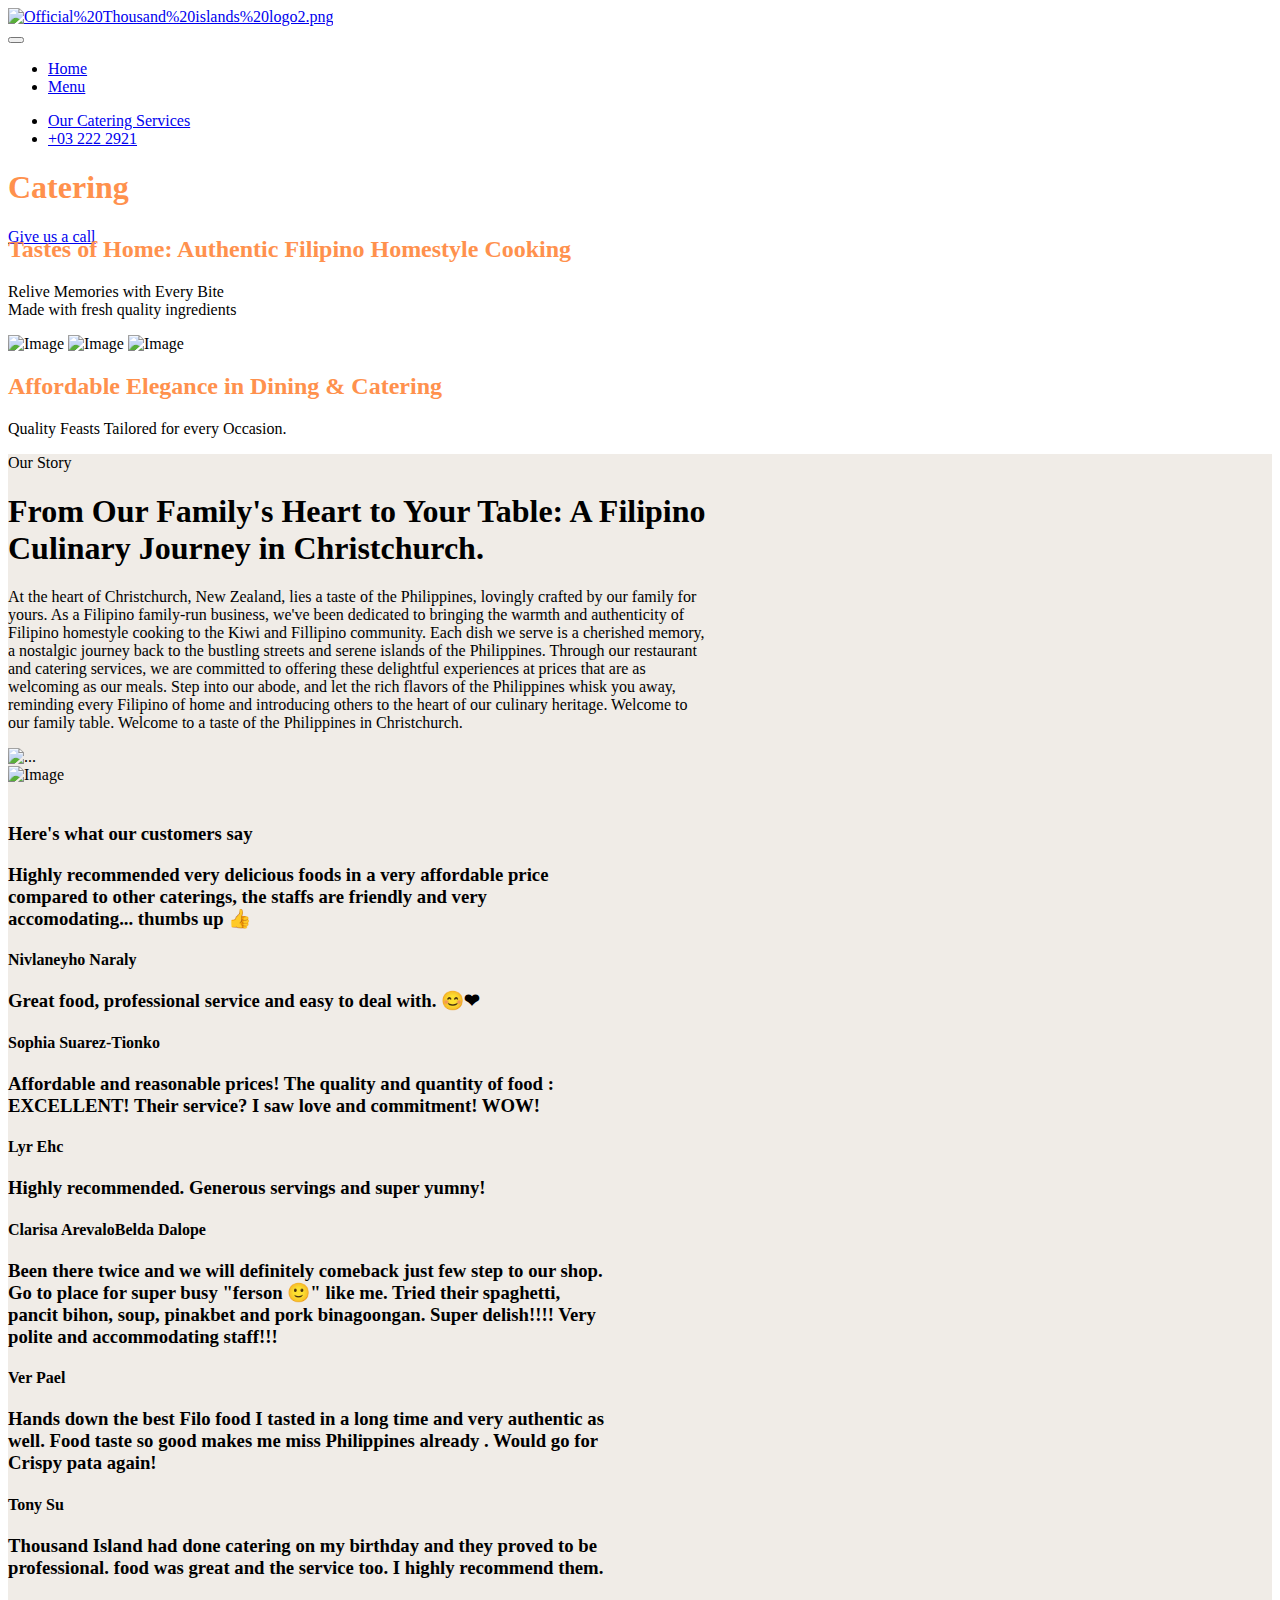
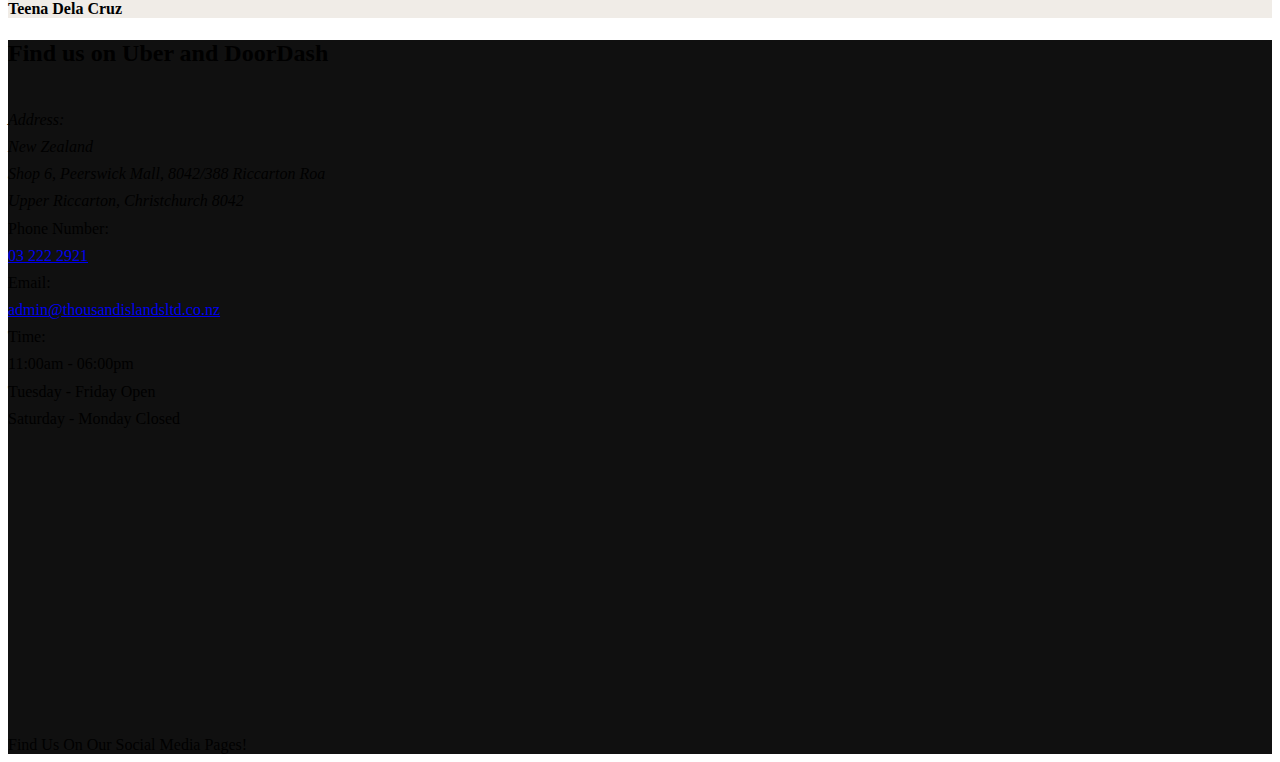
==== index.html @ 8e7a7dd1 "favicon fix issue" ====
<!DOCTYPE html>
<html dir="ltr" lang="en-US">
<head>

	<meta http-equiv="content-type" content="text/html; charset=utf-8">
	<meta http-equiv="x-ua-compatible" content="IE=edge">
	<meta name="author" content="SemiColonWeb">
	<meta name="description" content="Get Canvas to build powerful websites easily with the Highly Customizable &amp; Best Selling Bootstrap Template, today.">

	<!-- Font Imports -->
	<link rel="preconnect" href="https://fonts.googleapis.com">
	<link rel="preconnect" href="https://fonts.gstatic.com" crossorigin>
	<link href="https://fonts.googleapis.com/css2?family=Cookie&family=Open+Sans:wght@400;600;700;800;900&family=Poppins:wght@300;400;500;600;700&family=Playfair+Display:ital,wght@0,900;1,400;1,700&display=swap" rel="stylesheet">
      <link rel="preconnect" href="https://fonts.googleapis.com">
<link rel="preconnect" href="https://fonts.gstatic.com" crossorigin>
<link href="https://fonts.googleapis.com/css2?family=Raleway:wght@100;300;400;500&display=swap" rel="stylesheet">

      
         
	<!-- Core Style -->
	<link rel="stylesheet" href="style.css">

	<!-- Font Icons -->
	<link rel="stylesheet" href="css/font-icons.css">
	<link rel="stylesheet" href="one-page/css/et-line.css">

	<!-- Plugins/Components CSS -->
	<link rel="stylesheet" href="css/swiper.css">

	<!-- Niche Demos -->
	<link rel="stylesheet" href="demos/restaurant/restaurant.css">

	<!-- Custom CSS -->
	<link rel="stylesheet" href="css/custom.css">
	<meta name="viewport" content="width=device-width, initial-scale=1">

	<!-- Document Title
	============================================= -->
	<title>Thousand Islands Catery</title>
	<link rel="icon" type="image/x-icon" href="/demos/restaurant/images/LOGO%20-%202.png?">

</head>

<body class="stretched sticky-footer page-transition" data-loade-html="<span class='pizza'> <span class='slice'></span> <span class='slice'></span> <span class='slice'></span> <span class='slice'></span> <span class='slice'></span> <span class='slice'></span> <span class='slice'></span> <span class='slice'></span> <span class='slice'></span> <span class='slice'></span> <span class='slice'></span> <span class='slice'></span> <span class='slice'></span> </span>">

	<!-- Document Wrapper
	============================================= -->
	<div id="wrapper">

		<!-- Header
		============================================= -->
		<header id="header" class="transparent-header" data-sticky-shrink="false">
			<div id="header-wrap">
				<div class="container">
					<div class="header-row justify-content-lg-between">

						<!-- Logo
						============================================= -->
						<div id="logo" class="col-auto me-lg-0 order-lg-2">
							<a href="demo-restaurant.html">
							
								<img class="logo-default" srcset="demos/restaurant/images/Official%20Thousand%20islands%20logo2.png, demos/restaurant/images/Official%20Thousand%20islands%20logo2.png" src="demos/restaurant/images/Official%20Thousand%20islands%20logo2.png" alt="Official%20Thousand%20islands%20logo2.png">
							</a>
						</div><!-- #logo end -->

						<div class="primary-menu-trigger">
							<button class="cnvs-hamburger" type="button" title="Open Mobile Menu">
								<span class="cnvs-hamburger-box"><span class="cnvs-hamburger-inner"></span></span>
							</button>
						</div>

						<!-- Primary Navigation
						============================================= -->
						<nav class="primary-menu col-lg-4 order-lg-1">

							<ul  class="menu-container">
								<li class="menu-item"><a class="menu-link color" class="menu-link" id="Home" href="index.html"><div class="main-buttons">Home</div></a></li>
								
								<li class="menu-item"><a class="menu-link color" class="menu-link" id="Menu" href="thousand%20islands-menu.html"><div class="main-buttons">Menu</div></a></li>
							</ul>

						</nav>

						<nav class="primary-menu col-lg-4 order-lg-3">

							<ul  class="menu-container justify-content-lg-end">
								
								<li class="menu-item"><a class="menu-link color" id="our-catering-serviices" href="thousands%20islands%20services.html"><div class="main-buttons">Our Catering Services</div></a></li>
                                <li class="noborder menu-item"><a class="menu-link" href="tel:+03222921"><div>+03 222 2921</div></a></li>
							</ul>

						</nav><!-- #primary-menu end -->

					</div>
				</div>
			</div>
			<div class="header-wrap-clone"></div>
		</header><!-- #header end -->

		<!-- Slider
		============================================= -->
		<section id="slider" class="slider-element swiper_wrapper min-vh-60 min-vh-md-100 include-header" data-effect="fade" data-loop="true" data-autoplay="6000" data-speed="1400">
			<div class="slider-inner">

				<div class="swiper-container swiper-parent">
					<div class="swiper-wrapper">
						<div class="swiper-slide">
							<div class="container dark">
								<div class="slider-caption">
									<div class="col-lg-6 col-md-8 dotted-bg parallax" data-start="top: 0px; opacity: 1" data-400="top: 50px; opacity: 0.3">
								<div class="emphasis-title" data-animate="fadeInUp">
									
                                    <h1 style="color: #FF914D;" class="font-border">Catering</h1>
                                    
								</div>
								<p class="lead text-white-50" data-animate="fadeInUp" data-delay="100"></p>
								
								<a href="tel:+032222921" class="button button-large button-rounded px-4 button-reveal d-inline-flex tright fw-semibold" data-animate="fadeInUp" data-delay="300"><i class="bi-arrow-right"></i><span>Give us a call</span></a>
							</div>
								</div>
							</div>
							<div class="swiper-slide-bg" style="background-image: url('demos/restaurant/images/slider/Catery-about-usfoodv1updatev1.jpg');"></div>
						</div>

						<div class="swiper-slide">
							<div class="container dark">
								<div class="slider-caption slider-caption-center" style="margin-top: -30px;">
									<div>
										
										<h2 style="color:#FF914D;" class="font-secondary ls-0 fw-normal text-transform-none" data-animate="fadeIn" data-delay="400" id="taste-of-home">Tastes of Home: Authentic Filipino Homestyle Cooking</h2>
										<p class="slider-font-color" class="d-none d-sm-block font-primary" data-animate="fadeIn" data-delay="800">Relive Memories with Every Bite<br>Made with fresh quality ingredients </p>
										<div class="static-content position-relative d-flex justify-content-center mt-5" data-animate="fadeIn" data-delay="1000">
											<img src="demos/restaurant/images/icons/bowl-white.svg" width="42" height="42" alt="Image">
											<img class="ms-4" src="demos/restaurant/images/icons/spoon-white.svg" width="42" height="42" alt="Image">
											<img class="ms-4" src="demos/restaurant/images/icons/glass-white.svg" width="42" height="42" alt="Image">
										</div>
									</div>
								</div>
							</div>
							<div class="swiper-slide-bg" style="background-image: url('demos/restaurant/images/slider/cateryphotoo6666.jpg');"></div>
						</div>

						<div class="swiper-slide">
							<div class="container dark">
								<div class="slider-caption slider-caption-right">
									<div>
										<h2 style="color:#FF914D;" class="font-secondary ls-0 fw-normal text-transform-none" data-animate="fadeIn" id="affordable-elegance">Affordable Elegance in Dining &amp; Catering</h2>
										<p class="slider-font-color" class="d-none d-sm-block font-primary" data-animate="fadeIn" data-delay="400">Quality Feasts Tailored for every Occasion.</p>
									</div>
								</div>
							</div>
							<div class="swiper-slide-bg" style="background-image: url('demos/restaurant/images/slider/Cateryfooservicepicturesudatev1.jpg'); background-position: center bottom;"></div>
						</div>
					</div>

					<div class="slider-arrow-left"><i class="uil uil-angle-left-b"></i></div>
					<div class="slider-arrow-right"><i class="uil uil-angle-right-b"></i></div>

				</div>

			</div>
		</section>
		<!-- Content
		============================================= -->
		<section>
            <div class="section my-0" style="background: #F0ECE7 url('demos/burger/images/icon-bg.png') repeat center center;">
						<div class="container">
							<div class="text-center mb-5 mx-auto" style="max-width: 700px">
								<div class="before-heading font-primary color" id="our-story">Our Story</div>
								<h1 class="font-secondary display-4 fw-bold" id="our-family-story">From Our Family's Heart to Your Table: A Filipino Culinary Journey in Christchurch.</h1>
								<p  id="catery-story"class="lead">At the heart of Christchurch, New Zealand, lies a taste of the Philippines, lovingly crafted by our family for yours. As a Filipino family-run business, we've been dedicated to bringing the warmth and authenticity of Filipino homestyle cooking to the Kiwi and Fillipino community. Each dish we serve is a cherished memory, a nostalgic journey back to the bustling streets and serene islands of the Philippines. Through our restaurant and catering services, we are committed to offering these delightful experiences at prices that are as welcoming as our meals. Step into our abode, and let the rich flavors of the Philippines whisk you away, reminding every Filipino of home and introducing others to the heart of our culinary heritage. Welcome to our family table. Welcome to a taste of the Philippines in Christchurch.
                                </p>

								

								<div class="card mx-auto my-5 slide-img border-0" style="max-width: 450px" data-animate="img-to-left">
									<img src="demos/burger/images/about%20us%20photo.png" class="card-img" alt="...">
									<div class="card-img-overlay dotted-bg dotted-bg-light d-flex align-items-center justify-content-center">
										<a href="https://www.youtube.com/watch?v=HxwokFPIguU" data-lightbox="iframe" class="stretched-link display-3 text-white image_fade"><i class="fa-solid fa-circle-play"></i></a>
									</div>
								</div>

								
							</div>
						</div>
					</div>
        </section>
        
       <section>
           <div class="section my-0" style="background: #F0ECE7 url('demos/burger/images/icon-bg.png') repeat center center;">
						<div class="container">
							<div class="text-center mb-5 mx-auto" style="max-width: 700px">
                                <div class="heading-block text-center">
							<img src="demos/barber/images/icons/stars.svg" alt="Image" height="50" style="margin-bottom: 20px">
							<h3 class="ls-2" id="review">Here's what our customers say</h3>
						</div>
                                				<div class="fslider testimonial testimonial-full bg-transparent mb-4 mx-auto text-center" data-arrows="false" style="max-width: 600px">
							<div class="flexslider">
								<div class="slider-wrap">
									<div class="slide">
										<div class="row">
											<div class="col-12">
												
												<h3 class="mb-4 font-secon" class="review-comments">Highly recommended very delicious foods in a very affordable price compared to other caterings, the staffs are friendly and very accomodating... thumbs up 👍</h3>
											</div>
											<div class="d-flex align-items-center justify-content-center">
												<div>
													<h4 class="h6 mb-0 fw-medium" class="review-names">Nivlaneyho Naraly</h4>
													
												</div>
											</div>
										</div>
									</div>
									<div class="slide">
										<div class="row">
											<div class="col-12">
												
												<h3 class="mb-4 font-" class="review-comments">Great food, professional service and easy to deal with. 😊❤</h3>
											</div>
											<div class="d-flex align-items-center justify-content-center">
												<div>
													<h4 class="h6 mb-0 fw-medium" class="review-names">Sophia Suarez-Tionko</h4>
													
												</div>
											</div>
										</div>
									</div>
                                    <div class="slide">
										<div class="row">
											<div class="col-12">
												
												<h3 class="mb-4 font-second" class="review-comments">Affordable and reasonable prices! The quality and quantity of food : EXCELLENT! Their service? I saw love and commitment! WOW!</h3>
											</div>
											<div class="d-flex align-items-center justify-content-center">
												<div>
													<h4 class="h6 mb-0 fw-medium" class="review-names">Lyr Ehc</h4>
													
												</div>
											</div>
										</div>
									</div>
                                    <div class="slide">
										<div class="row">
											<div class="col-12">
												
												<h3 class="mb-4 font-" class="review-comments">Highly recommended. Generous servings and super yumny!</h3>
											</div>
											<div class="d-flex align-items-center justify-content-center">
												<div>
													<h4 class="h6 mb-0 fw-medium" class="review-names">Clarisa ArevaloBelda Dalope</h4>
													
												</div>
											</div>
										</div>
									</div>
                                    <div class="slide">
										<div class="row">
											<div class="col-12">
												
												<h3 class="mb-4 font-" class="review-comments">Been there twice and we will definitely comeback just few step to our shop. Go to place for super busy "ferson 🙂" like me. Tried their spaghetti, pancit bihon, soup, pinakbet and pork binagoongan. Super delish!!!! Very polite and accommodating staff!!!
</h3>
											</div>
											<div class="d-flex align-items-center justify-content-center">
												<div>
													<h4 class="h6 mb-0 fw-medium" class="review-names">Ver Pael</h4>
													
												</div>
											</div>
										</div>
									</div>
                                    <div class="slide">
										<div class="row">
											<div class="col-12">
												
												<h3 class="mb-4 font-secy" class="review-comments">Hands down the best Filo food I tasted in a long time and very authentic as well. Food taste so good makes me miss Philippines already . Would go for Crispy pata again!</h3>
											</div>
											<div class="d-flex align-items-center justify-content-center">
												<div>
													<h4 class="h6 mb-0 fw-medium" class="review-names">Tony Su</h4>
													
												</div>
											</div>
										</div>
									</div>
                                    <div class="slide">
										<div class="row">
											<div class="col-12">
												
												<h3 class="mb-4 font-secoy" class="review-comments">Thousand Island had done catering on my birthday and they proved to be professional. food was great and the service too. I highly recommend them.
</h3>
											</div>
											<div class="d-flex align-items-center justify-content-center">
												<div>
													<h4 class="h6 mb-0 fw-medium" class="review-names">Teena Dela Cruz</h4>
													
												</div>
											</div>
										</div>
									</div>
                                 
								
								</div>
							</div>
						</div>

						
							</div>
						</div>
					</div>
        </section>
        	
      <section>
           <div id="contact" class="section page-section dark m-0 pb-0 pb-md-5 slide-img" data-animate="img-to-left" style="background: #101010 url('demos/burger/images/icon-bg-white.png') repeat center center;">
               	<div class="container mx-auto" style="max-width: 1000px">
						<div class="row align-items-center">
							<div class="col-md-6 text-center text-md-start">
								<h2 id="uber-doordash" class="display-4 fw-bold text-uppercase ls-1" data-animate="fadeInUp">Find us on Uber and DoorDash</h2>
								<h4 class="font-secondary text-white-50" data-animate="fadeInUp" data-delay="100"> </h4>
								
							</div>
							<div class="col-md-6">
								 <div class="slide-img" data-animate="img-to-left">
									<img src="demos/burger/images/svg/delivery.svg" alt="">
								</div>
							</div>
						</div>
					</div>
               
               
          </div>
    </section>   
     
    
    
    
    
    
    
        <section>
            <div id="contact" class="section page-section dark m-0 pb-0 pb-md-5 slide-img" data-animate="img-to-left" style="background: #101010 url('demos/burger/images/icon-bg-white.png') repeat center center;">
					<div class="container pt-3 pb-4">
						<div class="row">
							<div class="col-sm-5"  style="line-height: 1.7; z-index: 1">
								<address class="d-block mb-5">
									<div  class="footer-headings">Address:</div>
									<span class="h6 text-white ls-1 fw-normal font-primary">
										New Zealand<br>
										Shop 6, Peerswick Mall, 8042/388 Riccarton Roa<br>
                                        Upper Riccarton, Christchurch 8042
								
									</span>
								</address>
								<div class="footer-headings">Phone Number:</div>
								<a href="tel:(91)(8547)632521" class="d-block h6 text-white ls-1 fw-normal font-primary mb-5">03 222 2921</a>

								<div  class="footer-headings">Email:</div>
								<a href="mailto:admin@thousandislandsltd.co.nz?Subject=Hello%20again" class="d-block h6 text-white ls-1 fw-normal font-primary mb-5">admin@thousandislandsltd.co.nz</a>

								<div  class="footer-headings">Time:</div>
								<div class="h6 text-white ls-1 fw-normal font-primary">11:00am - 06:00pm</div>
                               <span class="text-uppercase text-white ls-1 fw-normal font-primary">
                                   Tuesday - Friday Open<br>
                                   Saturday - Monday Closed</span>
							</div>
                            
                            <div class="col-md-6"><iframe src="https://www.google.com/maps/embed?pb=!1m18!1m12!1m3!1d2892.5960279091105!2d172.56999987692268!3d-43.53161617110808!2m3!1f0!2f0!3f0!3m2!1i1024!2i768!4f13.1!3m3!1m2!1s0x6d318bbee726e8cd%3A0x82a91b45025b45c1!2sThousand%20Islands!5e0!3m2!1sen!2snz!4v1693798497672!5m2!1sen!2snz" width="400" height="300" style="border:0;" allowfullscreen="" loading="lazy" referrerpolicy="no-referrer-when-downgrade"></iframe></div>
                            
                            <div class="row col-mb-30">
						<div class="col-md-6 text-center text-md-start">
							Find Us On Our Social Media Pages!<br>
							
						</div>

						<div class="col-md-6 text-center text-md-end">
							<div class="d-flex justify-content-center justify-content-md-end">
								<a href="https://www.facebook.com/ThousandIsla/" class="social-icon si-small mb-0 border-0 bg-facebook">
									<i class="fa-brands fa-facebook-f"></i>
									<i class="fa-brands fa-facebook-f"></i>
								</a>

								

								<a href="https://www.google.com/search?gs_ssp=eJzj4tVP1zc0LDGvLLGwLCgwYLRSNagwSzE2tEhKSk01NzJLtUhOsTKosDBKtDRMMjE1MDIFksmGXrIlGfmlxYl5KQqZxTlAqlghOaMos7gkOaO0KDkDADG6GwQ&q=thousand+islands+christchurch&oq=thousand&aqs=chrome.1.69i57j46i39i175i199i650j69i59l3j69i60j69i61j69i60.5994j0j4&sourceid=chrome&ie=UTF-8" class="social-icon si-small mb-0 border-0 bg-google">
									<i class="fa-brands fa-google"></i>
									<i class="fa-brands fa-google"></i>
								</a>

							

								<a href="https://www.instagram.com/thousandislandschch/?fbclid=IwAR34jbyL4ckuCeFl5LODEBM2OS7Xx_rK4FTabNVWM5zLr7Ak7Y1_ZIX5P84" class="social-icon si-small mb-0 border-0 bg-instagram">
									<i class="bi-instagram"></i>
									<i class="bi-instagram"></i>
								</a>

								
							</div>
						</div>
					</div>
					</div>
					
				</div>

			</div>
            
    </section>
        
        
     
        
        </div><!-- #wrapper end -->

	<!-- Go To Top
	============================================= -->
	<div id="gotoTop" class="bi-arrow-up"></div>

	<!-- JavaScripts
	============================================= -->
	<script src="js/jquery.js"></script>
	<script src="js/functions.js"></script>

	<!-- Custom Carousel JS File -->
	<script>
		var carouselRTL = false;

		if( jQuery('body').hasClass('rtl') ) {
			carouselRTL = true;
		}

		jQuery(window).on( 'pluginCarouselReady', function(){
			jQuery('#food-menu-carousel').owlCarousel({
				animateIn: 'fadeIn',
				animateOut: 'fadeOut',
				items: 1,
				mouseDrag: false,
				dotsContainer: '#item-thumb',
				rtl: carouselRTL
			});

			jQuery('#dessert-menu-carousel').owlCarousel({
				animateIn: 'fadeIn',
				animateOut: 'fadeOut',
				items: 1,
				mouseDrag: false,
				dotsContainer: '#item-thumb1',
				rtl: carouselRTL
			});
		});
	</script>

</body>
</html>
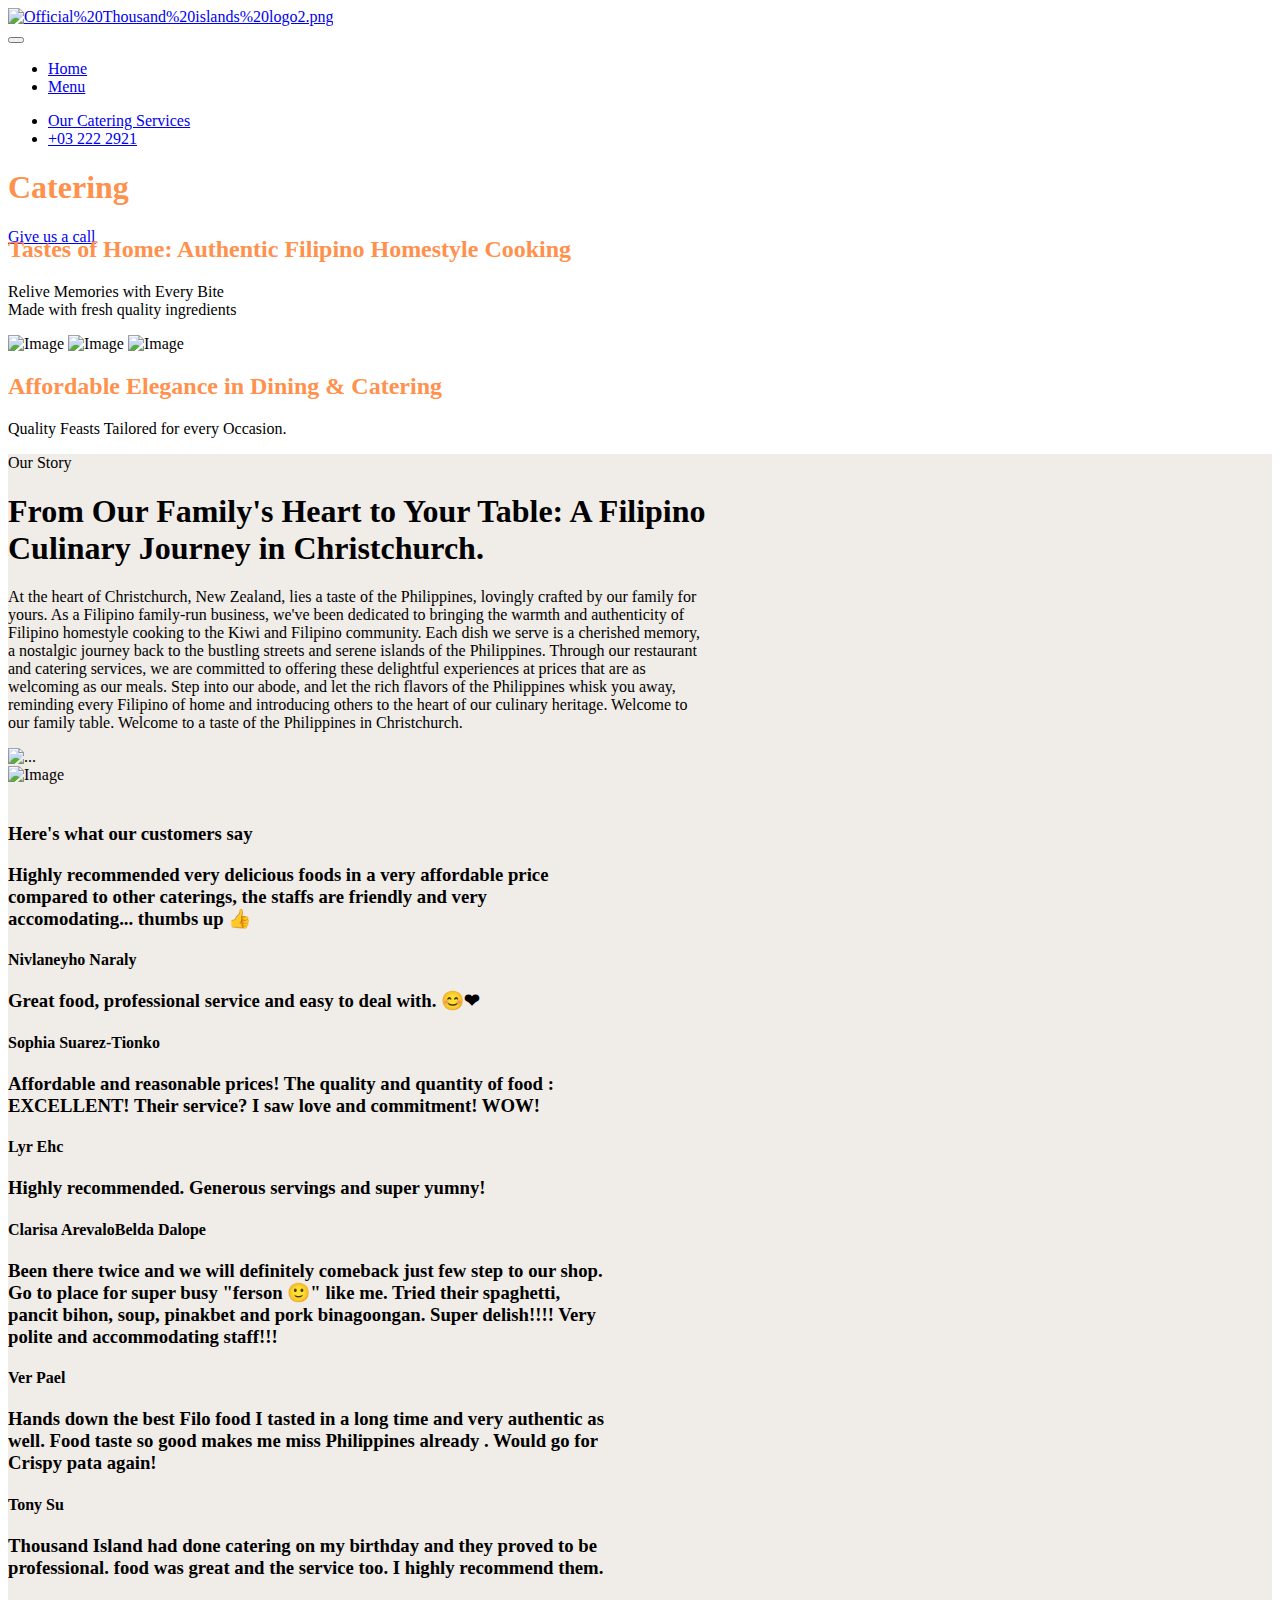
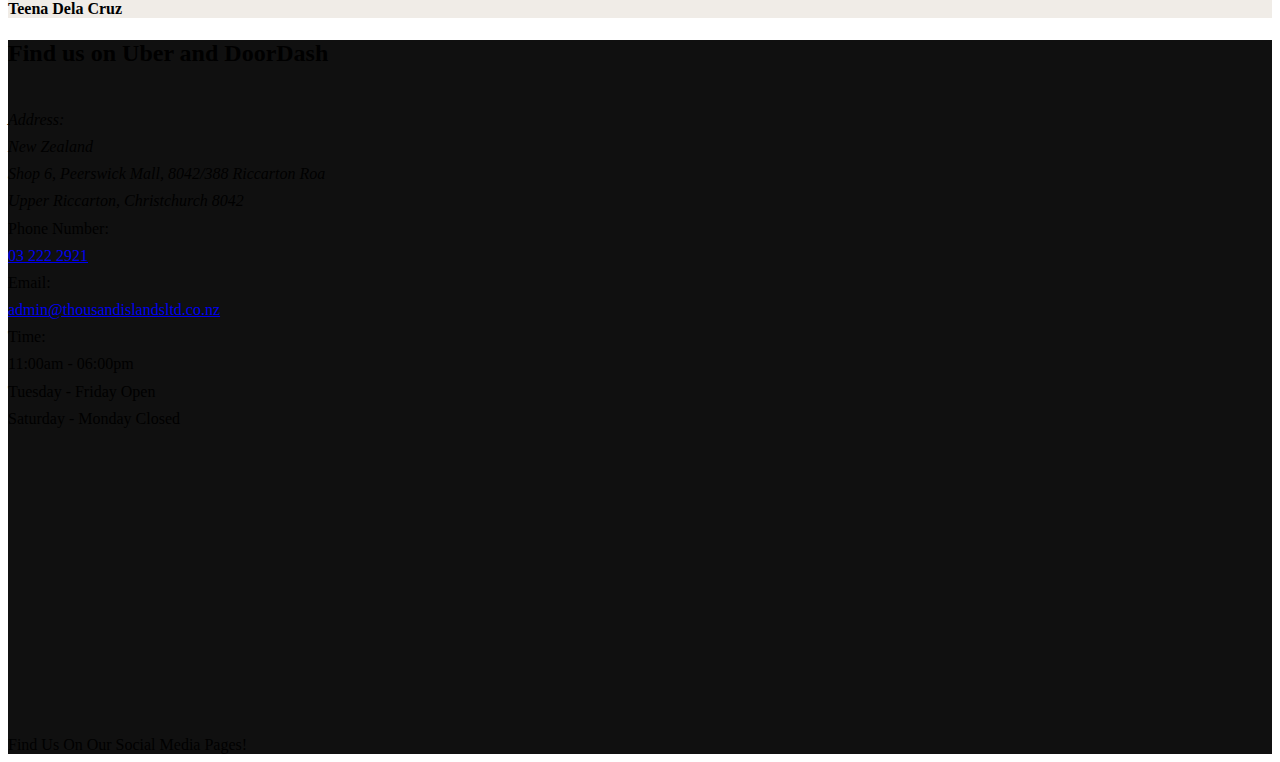
==== commit f59dabaf: "typo" ====
--- a/index.html
+++ b/index.html
@@ -37,7 +37,7 @@
 	<!-- Document Title
 	============================================= -->
 	<title>Thousand Islands Catery</title>
-	<link rel="icon" type="image/x-icon" href="/demos/restaurant/images/LOGO%20-%202.png?">
+	<link rel="icon" type="image/x-icon" href="/images/favicon.ico?">
 
 </head>
 
@@ -168,7 +168,7 @@
 							<div class="text-center mb-5 mx-auto" style="max-width: 700px">
 								<div class="before-heading font-primary color" id="our-story">Our Story</div>
 								<h1 class="font-secondary display-4 fw-bold" id="our-family-story">From Our Family's Heart to Your Table: A Filipino Culinary Journey in Christchurch.</h1>
-								<p  id="catery-story"class="lead">At the heart of Christchurch, New Zealand, lies a taste of the Philippines, lovingly crafted by our family for yours. As a Filipino family-run business, we've been dedicated to bringing the warmth and authenticity of Filipino homestyle cooking to the Kiwi and Fillipino community. Each dish we serve is a cherished memory, a nostalgic journey back to the bustling streets and serene islands of the Philippines. Through our restaurant and catering services, we are committed to offering these delightful experiences at prices that are as welcoming as our meals. Step into our abode, and let the rich flavors of the Philippines whisk you away, reminding every Filipino of home and introducing others to the heart of our culinary heritage. Welcome to our family table. Welcome to a taste of the Philippines in Christchurch.
+								<p  id="catery-story"class="lead">At the heart of Christchurch, New Zealand, lies a taste of the Philippines, lovingly crafted by our family for yours. As a Filipino family-run business, we've been dedicated to bringing the warmth and authenticity of Filipino homestyle cooking to the Kiwi and Filipino community. Each dish we serve is a cherished memory, a nostalgic journey back to the bustling streets and serene islands of the Philippines. Through our restaurant and catering services, we are committed to offering these delightful experiences at prices that are as welcoming as our meals. Step into our abode, and let the rich flavors of the Philippines whisk you away, reminding every Filipino of home and introducing others to the heart of our culinary heritage. Welcome to our family table. Welcome to a taste of the Philippines in Christchurch.
                                 </p>
 
 								
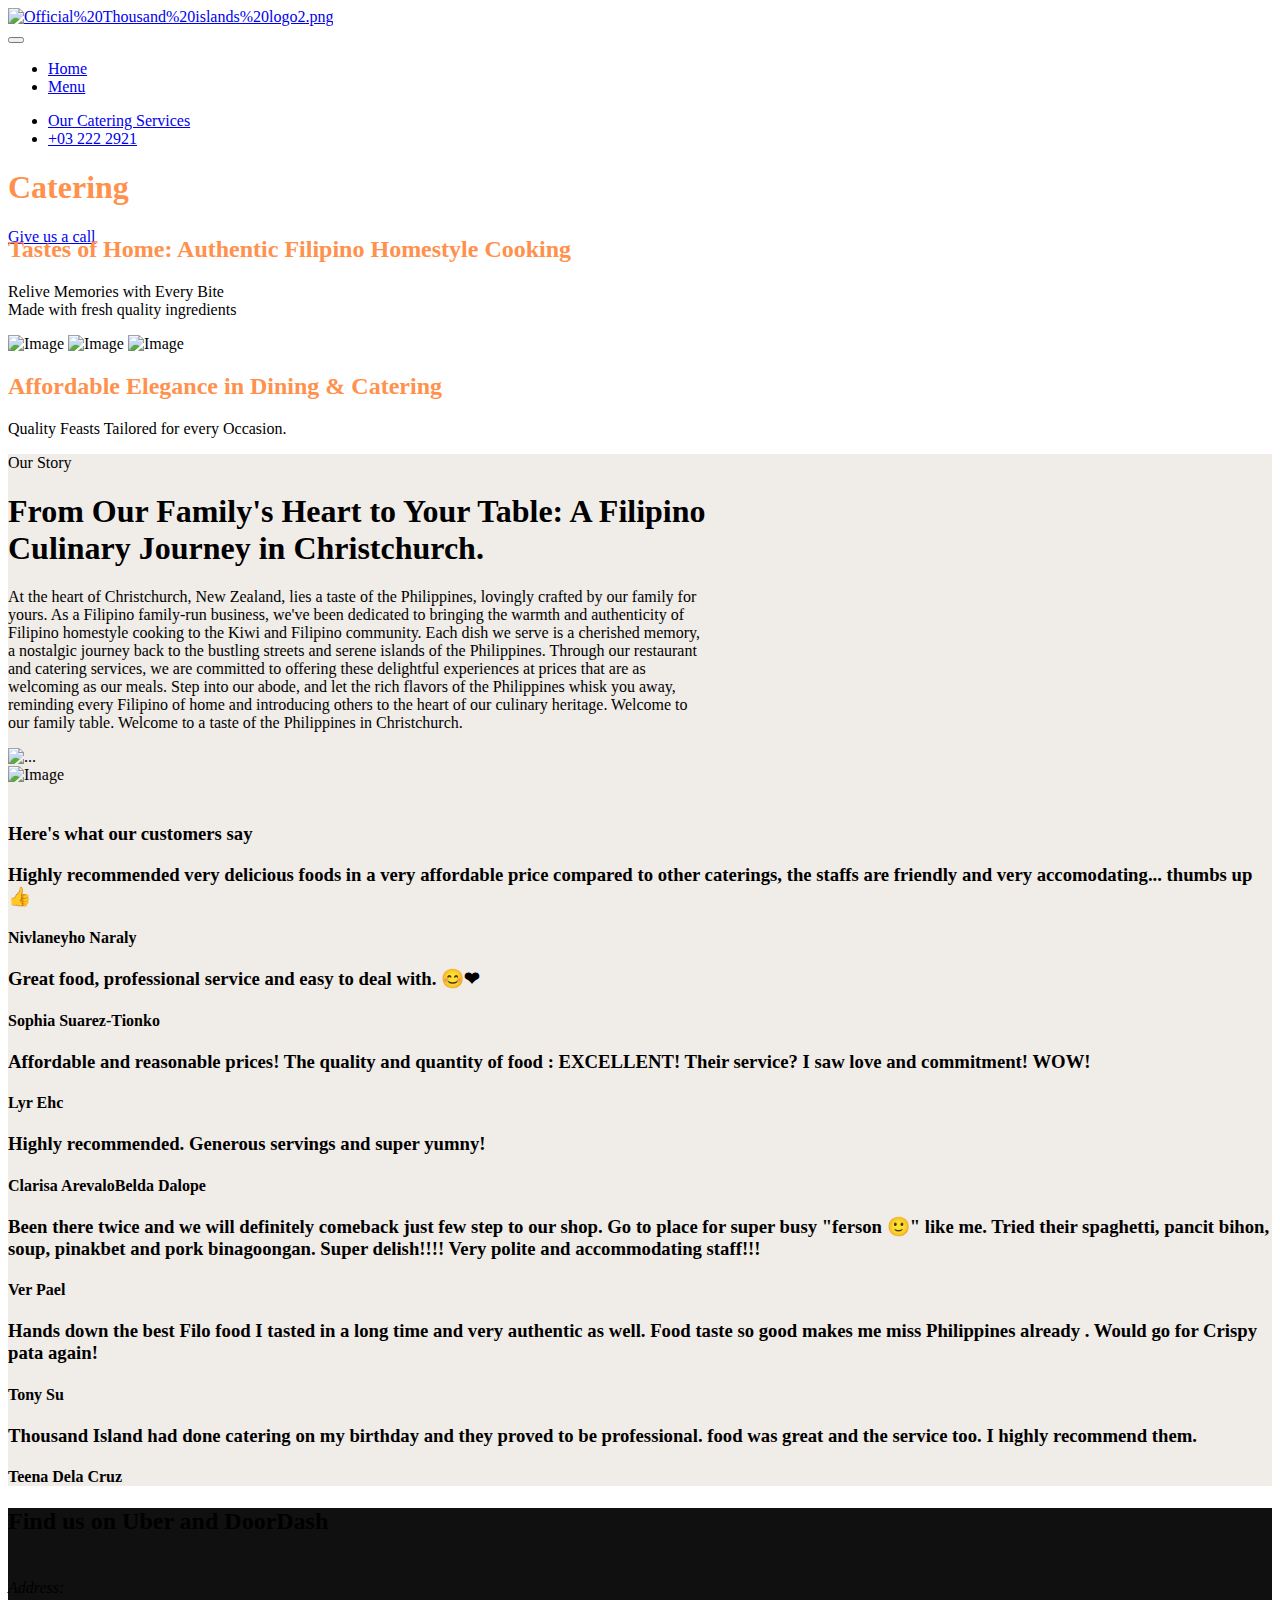
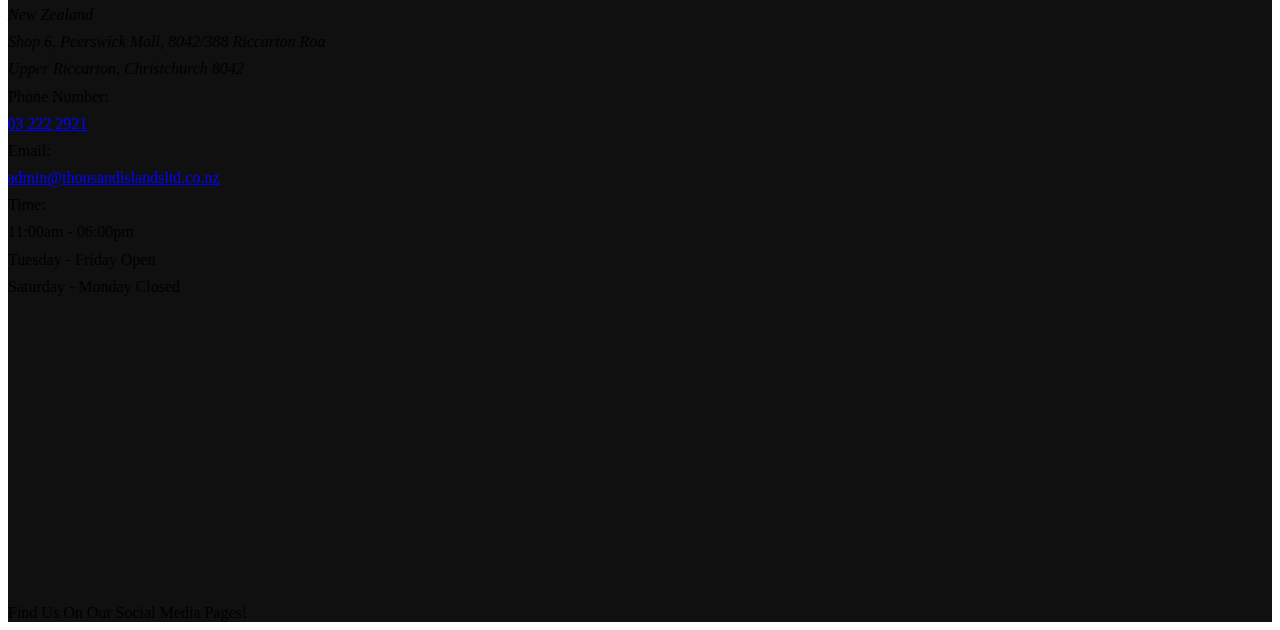
==== commit 05c5b861: "review bug update" ====
--- a/index.html
+++ b/index.html
@@ -175,9 +175,7 @@
 
 								<div class="card mx-auto my-5 slide-img border-0" style="max-width: 450px" data-animate="img-to-left">
 									<img src="demos/burger/images/about%20us%20photo.png" class="card-img" alt="...">
-									<div class="card-img-overlay dotted-bg dotted-bg-light d-flex align-items-center justify-content-center">
-										<a href="https://www.youtube.com/watch?v=HxwokFPIguU" data-lightbox="iframe" class="stretched-link display-3 text-white image_fade"><i class="fa-solid fa-circle-play"></i></a>
-									</div>
+									
 								</div>
 
 								
@@ -185,130 +183,105 @@
 						</div>
 					</div>
         </section>
-        
-       <section>
-           <div class="section my-0" style="background: #F0ECE7 url('demos/burger/images/icon-bg.png') repeat center center;">
-						<div class="container">
-							<div class="text-center mb-5 mx-auto" style="max-width: 700px">
-                                <div class="heading-block text-center">
-							<img src="demos/barber/images/icons/stars.svg" alt="Image" height="50" style="margin-bottom: 20px">
-							<h3 class="ls-2" id="review">Here's what our customers say</h3>
-						</div>
-                                				<div class="fslider testimonial testimonial-full bg-transparent mb-4 mx-auto text-center" data-arrows="false" style="max-width: 600px">
-							<div class="flexslider">
-								<div class="slider-wrap">
-									<div class="slide">
-										<div class="row">
-											<div class="col-12">
-												
-												<h3 class="mb-4 font-secon" class="review-comments">Highly recommended very delicious foods in a very affordable price compared to other caterings, the staffs are friendly and very accomodating... thumbs up 👍</h3>
-											</div>
-											<div class="d-flex align-items-center justify-content-center">
-												<div>
-													<h4 class="h6 mb-0 fw-medium" class="review-names">Nivlaneyho Naraly</h4>
-													
-												</div>
-											</div>
-										</div>
-									</div>
-									<div class="slide">
-										<div class="row">
-											<div class="col-12">
-												
-												<h3 class="mb-4 font-" class="review-comments">Great food, professional service and easy to deal with. 😊❤</h3>
-											</div>
-											<div class="d-flex align-items-center justify-content-center">
-												<div>
-													<h4 class="h6 mb-0 fw-medium" class="review-names">Sophia Suarez-Tionko</h4>
-													
-												</div>
-											</div>
-										</div>
-									</div>
-                                    <div class="slide">
-										<div class="row">
-											<div class="col-12">
-												
-												<h3 class="mb-4 font-second" class="review-comments">Affordable and reasonable prices! The quality and quantity of food : EXCELLENT! Their service? I saw love and commitment! WOW!</h3>
-											</div>
-											<div class="d-flex align-items-center justify-content-center">
-												<div>
-													<h4 class="h6 mb-0 fw-medium" class="review-names">Lyr Ehc</h4>
-													
-												</div>
-											</div>
-										</div>
-									</div>
-                                    <div class="slide">
-										<div class="row">
-											<div class="col-12">
-												
-												<h3 class="mb-4 font-" class="review-comments">Highly recommended. Generous servings and super yumny!</h3>
-											</div>
-											<div class="d-flex align-items-center justify-content-center">
-												<div>
-													<h4 class="h6 mb-0 fw-medium" class="review-names">Clarisa ArevaloBelda Dalope</h4>
-													
-												</div>
-											</div>
-										</div>
-									</div>
-                                    <div class="slide">
-										<div class="row">
-											<div class="col-12">
-												
-												<h3 class="mb-4 font-" class="review-comments">Been there twice and we will definitely comeback just few step to our shop. Go to place for super busy "ferson 🙂" like me. Tried their spaghetti, pancit bihon, soup, pinakbet and pork binagoongan. Super delish!!!! Very polite and accommodating staff!!!
+		<section>
+			<div class="section my-0" style="background: #F0ECE7 url('demos/burger/images/icon-bg.png') repeat center center;">
+		   <div class="fslider" data-arrows="false" style="z-index: 2;">
+				<div class="heading-block text-center">
+						   <img src="demos/barber/images/icons/stars.svg" alt="Image" height="50" style="margin-bottom: 20px">
+						   <h3 class="ls-2" id="review">Here's what our customers say</h3>
+					   </div>
+					   <div class="owl-carousel carousel-widget text-center mw-xs mx-auto dark" data-items="1" data-autoplay="5000" data-nav="false">
+						   <div class="row">
+							   <div class="col-12">
+								   
+								   <h3  style="color: black;" class="review-comments" >Highly recommended very delicious foods in a very affordable price compared to other caterings, the staffs are friendly and very accomodating... thumbs up 👍</h3>
+							   </div>
+							   <div class="d-flex align-items-center justify-content-center">
+								   <div>
+									   <h4 style="color: black;" class="h6 mb-0 fw-medium">Nivlaneyho Naraly</h4>
+									   
+								   </div>
+							   </div>
+						   </div>
+
+						   <div class="row">
+							   <div class="col-12">
+								   
+								   <h3 style="color: black;" class="mb-4 lh-base fw-normal font-secondary" class="review-comments" >Great food, professional service and easy to deal with. 😊❤
 </h3>
-											</div>
-											<div class="d-flex align-items-center justify-content-center">
-												<div>
-													<h4 class="h6 mb-0 fw-medium" class="review-names">Ver Pael</h4>
-													
-												</div>
-											</div>
-										</div>
-									</div>
-                                    <div class="slide">
-										<div class="row">
-											<div class="col-12">
-												
-												<h3 class="mb-4 font-secy" class="review-comments">Hands down the best Filo food I tasted in a long time and very authentic as well. Food taste so good makes me miss Philippines already . Would go for Crispy pata again!</h3>
-											</div>
-											<div class="d-flex align-items-center justify-content-center">
-												<div>
-													<h4 class="h6 mb-0 fw-medium" class="review-names">Tony Su</h4>
-													
-												</div>
-											</div>
-										</div>
-									</div>
-                                    <div class="slide">
-										<div class="row">
-											<div class="col-12">
-												
-												<h3 class="mb-4 font-secoy" class="review-comments">Thousand Island had done catering on my birthday and they proved to be professional. food was great and the service too. I highly recommend them.
-</h3>
-											</div>
-											<div class="d-flex align-items-center justify-content-center">
-												<div>
-													<h4 class="h6 mb-0 fw-medium" class="review-names">Teena Dela Cruz</h4>
-													
-												</div>
-											</div>
-										</div>
-									</div>
-                                 
-								
-								</div>
-							</div>
-						</div>
-
-						
-							</div>
-						</div>
-					</div>
-        </section>
-        	
+							   </div>
+							   <div class="d-flex align-items-center justify-content-center">
+								   <div>
+									   <h4 style="color: black;" class="h6 mb-0 fw-medium">Sophia Suarez-Tionko</h4>
+									   
+								   </div>
+							   </div>
+						   </div>
+							   <div class="row">
+							   <div class="col-12">
+								   
+								   <h3 style="color: black;" class="mb-4 lh-base fw-normal font-secondary" class="review-comments" >Affordable and reasonable prices! The quality and quantity of food : EXCELLENT! Their service? I saw love and commitment! WOW!</h3>
+							   </div>
+							   <div class="d-flex align-items-center justify-content-center">
+								   <div>
+									   <h4 style="color: black;" class="h6 mb-0 fw-medium">Lyr Ehc</h4>
+									   
+								   </div>
+							   </div>
+						   </div>
+							   <div class="row">
+							   <div class="col-12">
+								   
+								   <h3 style="color: black;" class="mb-4 lh-base fw-normal font-secondary" class="review-comments" >Highly recommended. Generous servings and super yumny!<h3>
+							   </div>
+							   <div class="d-flex align-items-center justify-content-center">
+								   <div>
+									   <h4 style="color: black;" class="h6 mb-0 fw-medium">Clarisa ArevaloBelda Dalope</h4>
+									   
+								   </div>
+							   </div>
+						   </div>
+							   <div class="row">
+							   <div class="col-12">
+								   
+								   <h3 style="color: black;" class="mb-4 lh-base fw-normal font-secondary" class="review-comments" >Been there twice and we will definitely comeback just few step to our shop. Go to place for super busy "ferson 🙂" like me. Tried their spaghetti, pancit bihon, soup, pinakbet and pork binagoongan. Super delish!!!! Very polite and accommodating staff!!!</h3>
+							   </div>
+							   <div class="d-flex align-items-center justify-content-center">
+								   <div>
+									   <h4 style="color: black;" class="h6 mb-0 fw-medium">Ver Pael</h4>
+									   
+								   </div>
+							   </div>
+						   </div>
+							   <div class="row">
+							   <div class="col-12">
+								   
+								   <h3 style="color: black;" class="mb-4 lh-base fw-normal font-secondary" class="review-comments" >Hands down the best Filo food I tasted in a long time and very authentic as well. Food taste so good makes me miss Philippines already . Would go for Crispy pata again!</h3>
+							   </div>
+							   <div class="d-flex align-items-center justify-content-center">
+								   <div>
+									   <h4 style="color: black;" class="h6 mb-0 fw-medium">Tony Su</h4>
+									   
+								   </div>
+							   </div>
+						   </div>
+
+						   <div class="row">
+							   <div class="col-12">
+								   
+								   <h3 style="color: black;" class="mb-4 lh-base fw-normal font-secondary" class="review-comments" >Thousand Island had done catering on my birthday and they proved to be professional. food was great and the service too. I highly recommend them.</h3>
+							   </div>
+							   <div class="d-flex align-items-center justify-content-center">
+								   <div>
+									   <h4 style="color: black;" class="h6 mb-0 fw-medium">Teena Dela Cruz</h4>
+									   
+								   </div>
+							   </div>
+						   </div>
+					   </div>
+				   </div>
+	   </section>
+     
       <section>
            <div id="contact" class="section page-section dark m-0 pb-0 pb-md-5 slide-img" data-animate="img-to-left" style="background: #101010 url('demos/burger/images/icon-bg-white.png') repeat center center;">
                	<div class="container mx-auto" style="max-width: 1000px">
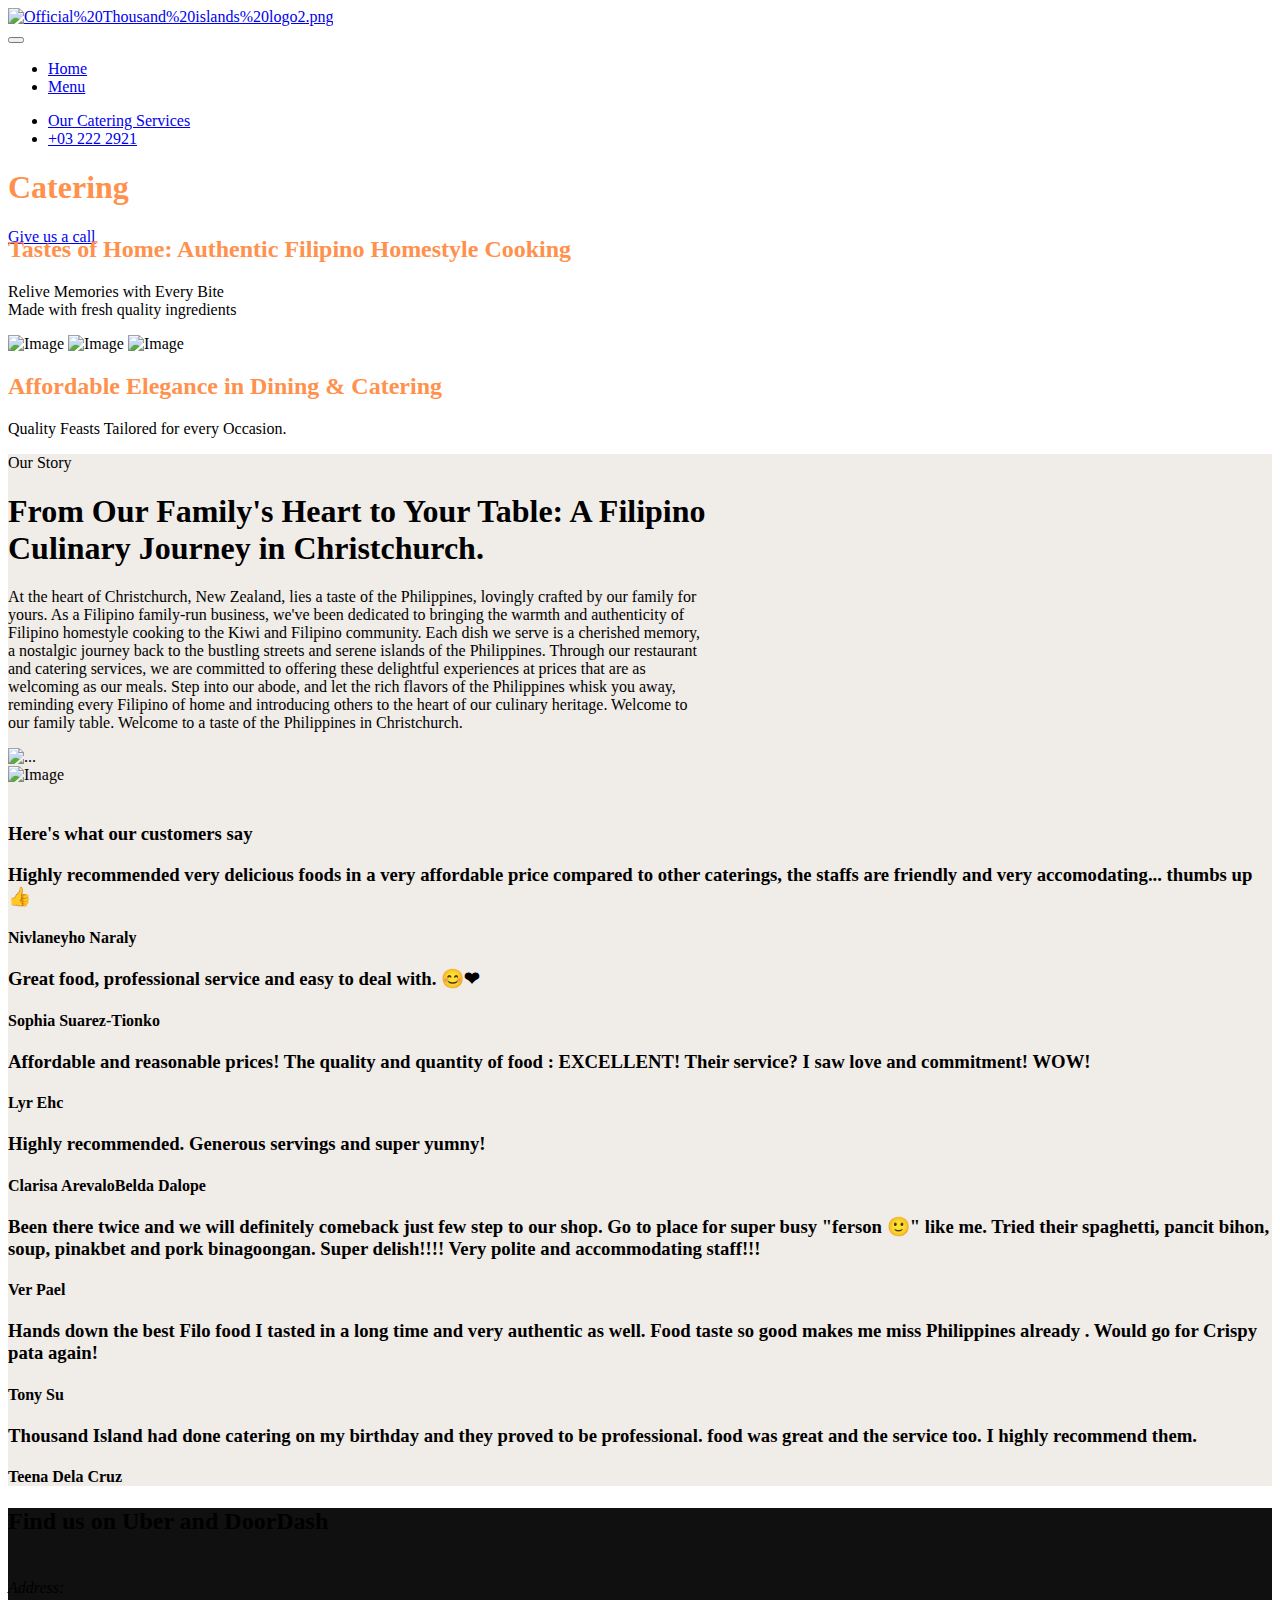
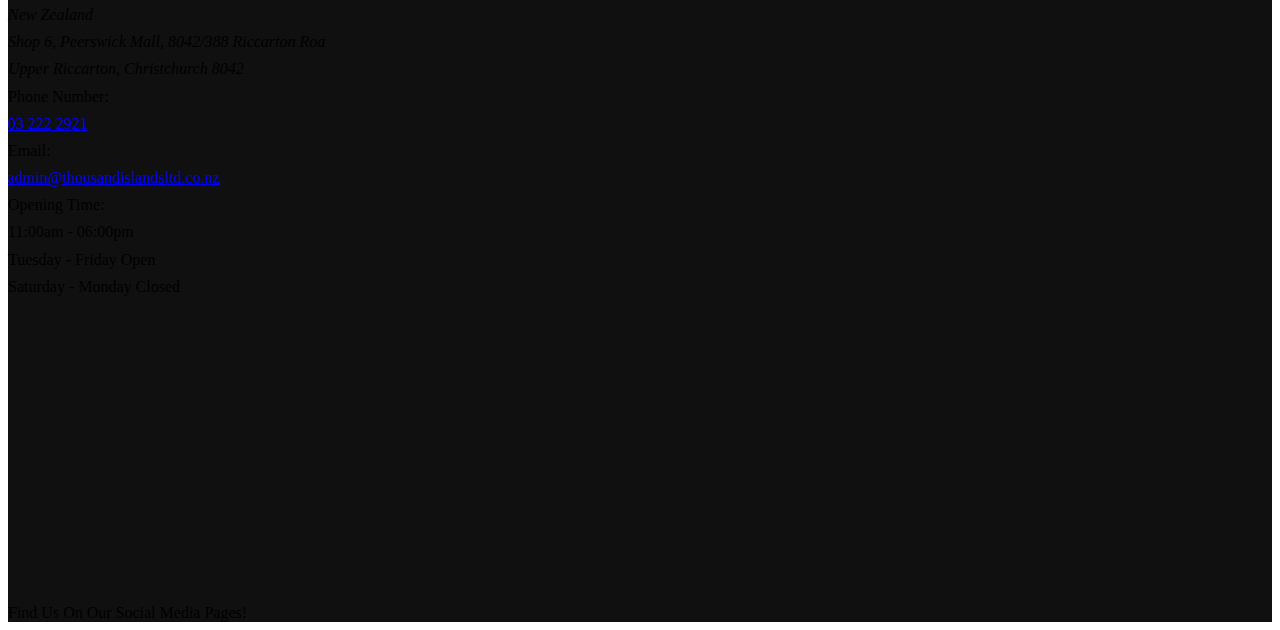
==== commit 3b2b8edf: "favicon update" ====
--- a/index.html
+++ b/index.html
@@ -37,7 +37,8 @@
 	<!-- Document Title
 	============================================= -->
 	<title>Thousand Islands Catery</title>
-	<link rel="icon" type="image/x-icon" href="/images/favicon.ico?">
+	<link rel="icon" href="/images/favicon.ico" type="image/x-icon">
+	<link rel="apple-touch-icon" href="/images/favicon.ico">
 
 </head>
 
@@ -57,7 +58,7 @@
 						<!-- Logo
 						============================================= -->
 						<div id="logo" class="col-auto me-lg-0 order-lg-2">
-							<a href="demo-restaurant.html">
+							<a href="index.html">
 							
 								<img class="logo-default" srcset="demos/restaurant/images/Official%20Thousand%20islands%20logo2.png, demos/restaurant/images/Official%20Thousand%20islands%20logo2.png" src="demos/restaurant/images/Official%20Thousand%20islands%20logo2.png" alt="Official%20Thousand%20islands%20logo2.png">
 							</a>
@@ -329,7 +330,7 @@
 								<div  class="footer-headings">Email:</div>
 								<a href="mailto:admin@thousandislandsltd.co.nz?Subject=Hello%20again" class="d-block h6 text-white ls-1 fw-normal font-primary mb-5">admin@thousandislandsltd.co.nz</a>
 
-								<div  class="footer-headings">Time:</div>
+								<div  class="footer-headings">Opening Time:</div>
 								<div class="h6 text-white ls-1 fw-normal font-primary">11:00am - 06:00pm</div>
                                <span class="text-uppercase text-white ls-1 fw-normal font-primary">
                                    Tuesday - Friday Open<br>
